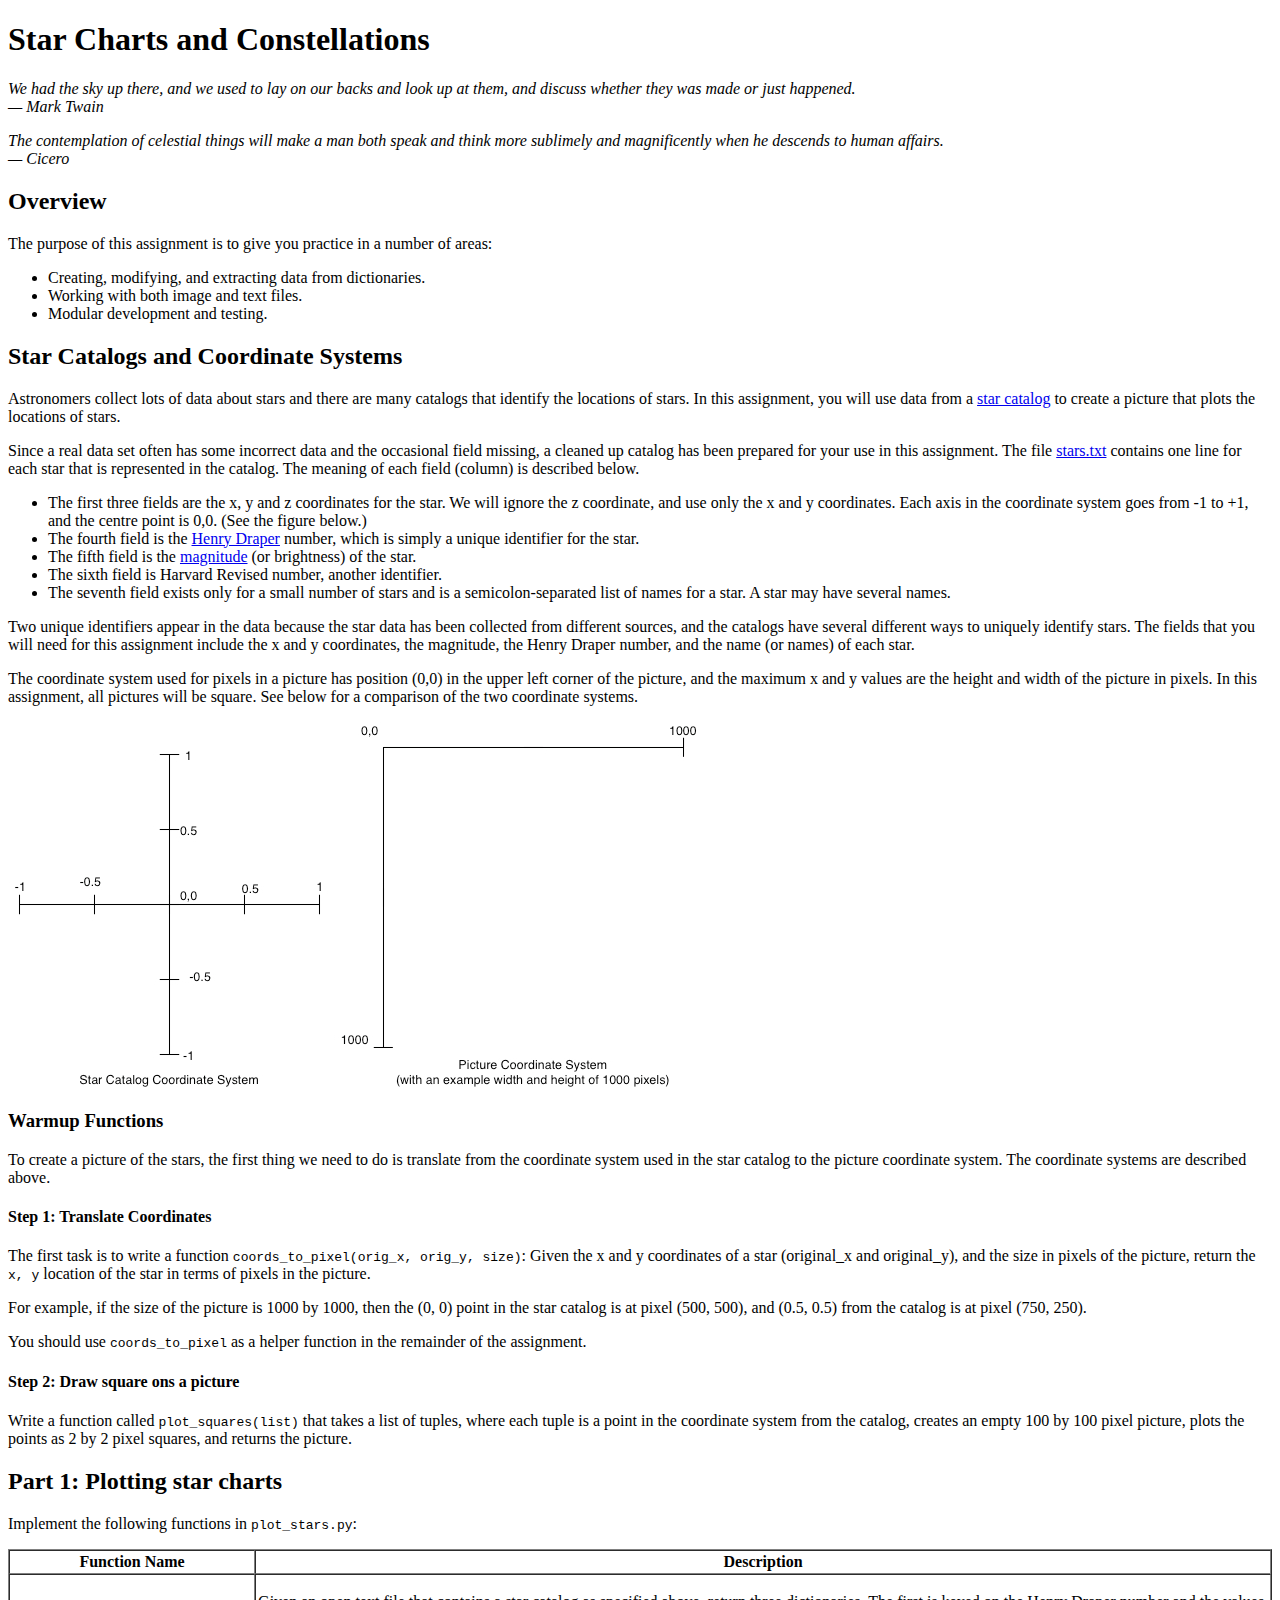
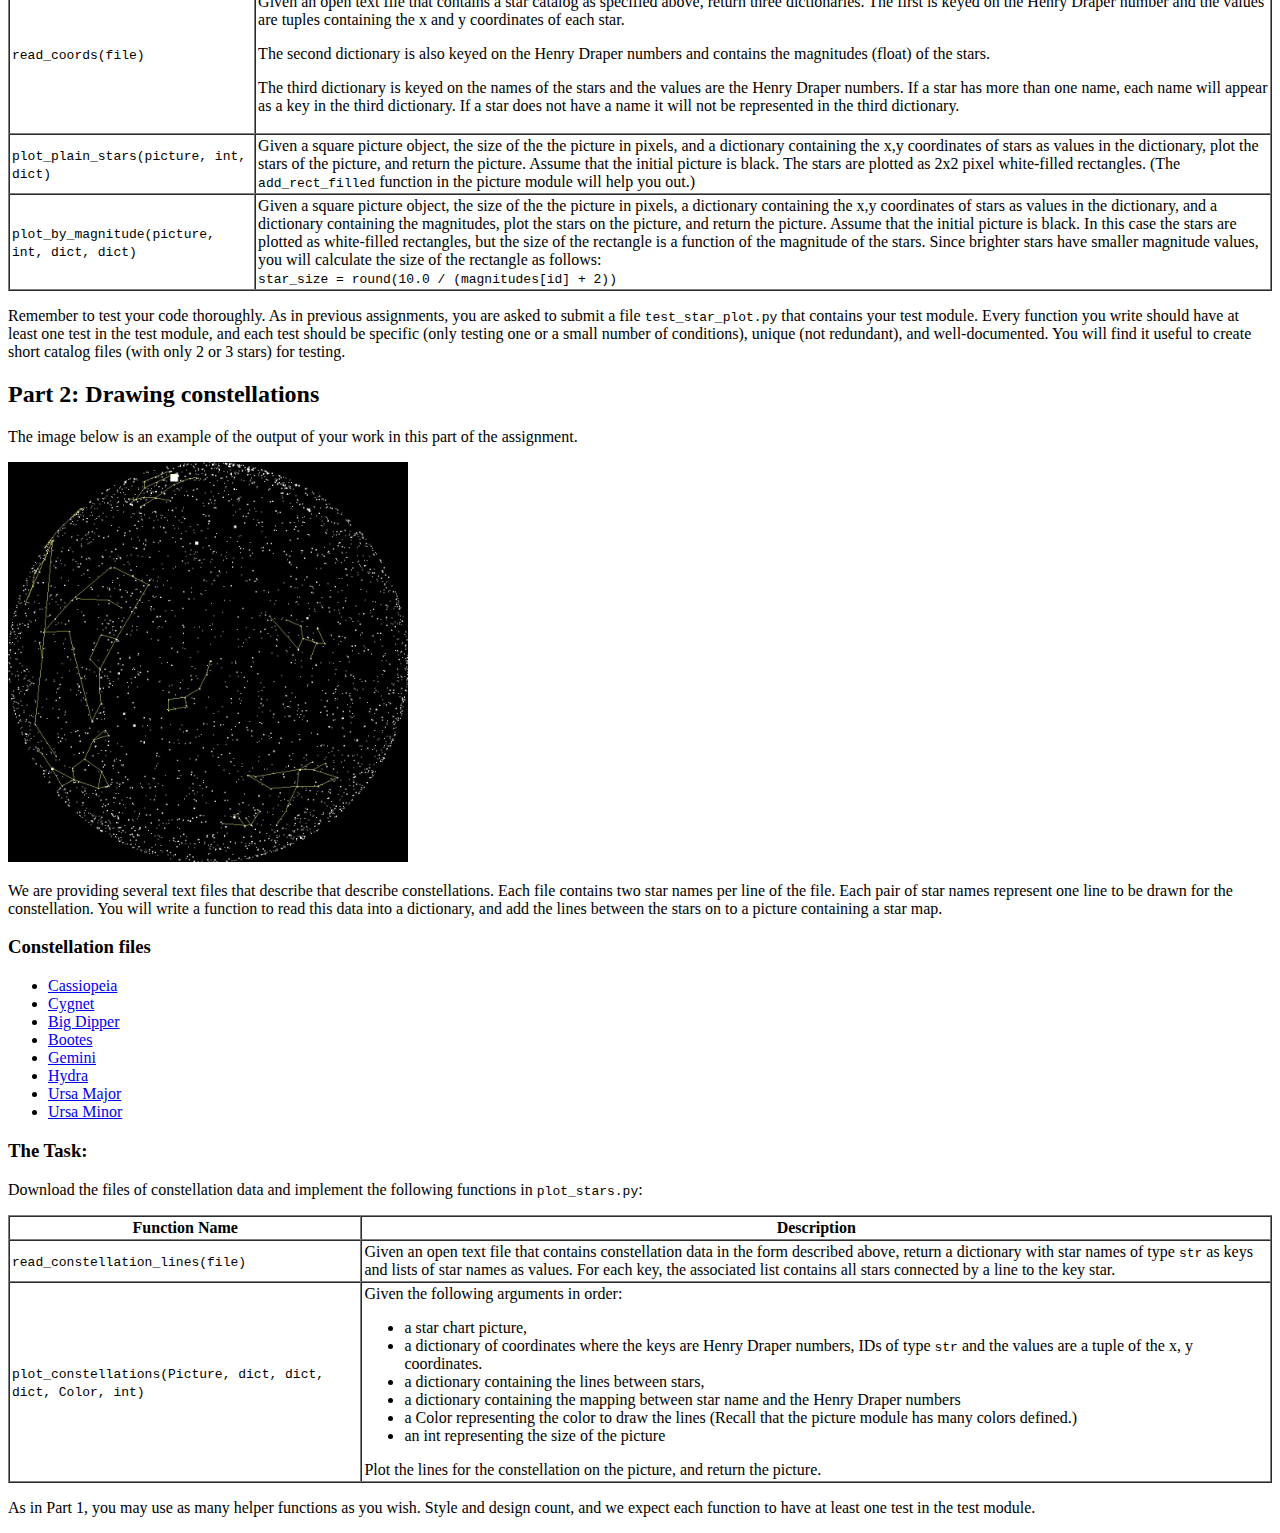
==== plot/starmap.html @ 65a3dcc2 "adds plot assignment" ====
<!--?xml version="1.0" encoding="UTF-8"?-->
<!DOCTYPE html PUBLIC "-//W3C//DTD XHTML 1.0 Strict//EN" "http://www.w3.org/TR/xhtml1/DTD/xhtml1-strict.dtd">
<html xmlns="http://www.w3.org/1999/xhtml" xml:lang="en" lang="en"><head>
    <meta http-equiv="Content-Type" content="text/html; charset=UTF-8">
    <link rel="stylesheet" href="starmap_files/styles.html" type="text/css">
    <title>
      Star Charts and Constellations
    </title>
  </head>
  
  <body>
      <h1>Star Charts and Constellations</h1>

   <p><i>We had the sky up there, and we used to lay on our backs and look up
   at them, and discuss whether they was made or just happened. <br>— Mark
   Twain</i></p>

   <p><i> The contemplation of celestial things will make a man both speak
   and think more sublimely and magnificently when he descends to human
   affairs. <br>— Cicero</i></p>

    <h2>Overview</h2>
    <p>
      The purpose of this assignment is to give you practice in a
      number of areas:
    </p>
    <ul>
      <li>
        Creating, modifying, and extracting data from dictionaries.
      </li>
      <li>
        Working with both image and text files.
      </li>
      <li>
        Modular development and testing.
      </li>      
    </ul>
    
    <h2>Star Catalogs and Coordinate Systems</h2>

    <p> Astronomers collect lots of data about stars and there are many
    catalogs that identify the locations of stars. In this assignment, you
    will use data from a <a href="http://webviz.u-strasbg.fr/viz-bin/VizieR">star catalog</a> to
    create a picture that plots the locations of stars. </p>

	 <p> Since a real data set often has some incorrect data and the
     occasional field missing, a cleaned up catalog has been prepared for your
     use in this assignment. The file <a href="http://nifty.stanford.edu/2009/reid-starmap/stars.txt">stars.txt</a> contains one line for each
     star that is represented in the catalog. The meaning of each field
     (column) is described below.</p>

	 <ul> 

		<li>The first three fields are the x, y and z coordinates for the
        star. We will ignore the z coordinate, and use only the x and y
        coordinates. Each axis in the coordinate system goes from -1 to +1,
        and the centre point is 0,0. (See the figure below.)</li>

	    <li>The fourth field is the <a href="http://en.wikipedia.org/wiki/Henry_Draper_catalogue"> Henry
        Draper</a> number, which is simply a unique identifier for the
        star.</li>

	    <li>The fifth field is the <a href="http://en.wikipedia.org/wiki/Apparent_magnitude"> magnitude</a>
        (or brightness) of the star.</li>

	 <li>The sixth field is Harvard Revised number, another identifier. </li>

	 <li>The seventh field exists only for a small number of stars and is a
     semicolon-separated list of names for a star. A star may have several
     names.</li>

	</ul>

 <p>Two unique identifiers appear in the data because the star data has been
collected from different sources, and the catalogs have several different ways
to uniquely identify stars. The fields that you will need for this assignment
include the x and y coordinates, the magnitude, the Henry Draper number, and
the name (or names) of each star.</p>

<p>The coordinate system used for pixels in a picture has position (0,0) in
the upper left corner of the picture, and the maximum x and y values are the
height and width of the picture in pixels. In this assignment, all pictures
will be square. See below for a comparison of the two coordinate systems. </p>

 <img alt="Coordinate system centered on (0,0)" src="starmap_files/coord-system.jpg"> <img alt="Coordinate system with (0,0) in upper left corner" src="starmap_files/coord-system2.jpg">


	<h3>Warmup Functions</h3>


 <p>To create a picture of the stars, the first thing we need to do is
translate from the coordinate system used in the star catalog to the picture
coordinate system. The coordinate systems are described above.</p>

<h4>Step 1: Translate Coordinates</h4>

<p>The first task is to write a function <code>coords_to_pixel(orig_x, orig_y,
size)</code>: Given the x and y coordinates of a star (original_x and
original_y), and the size in pixels of the picture, return the <code>x,
y</code> location of the star in terms of pixels in the picture.</p>

<p>For example, if the size of the picture is 1000 by 1000, then the (0, 0)
point in the star catalog is at pixel (500, 500), and (0.5, 0.5) from the
catalog is at pixel (750, 250).</p>

<p>You should use <code>coords_to_pixel</code> as a helper function in the
remainder of the assignment.</p>

<h4>Step 2: Draw square ons a picture</h4>

<p>Write a function called <code>plot_squares(list)</code> that takes a list
of tuples, where each tuple is a point in the coordinate system from the
catalog, creates an empty 100 by 100 pixel picture, plots the points as 2 by 2
pixel squares, and returns the picture.</p>

<p></p>

 <h2>Part 1: Plotting star charts</h2>


    <p>
      Implement the following functions in <code>plot_stars.py</code>:
    </p>
    
    <table cellpadding="2" cellspacing="0" width="100%" border="1">
      <colgroup><col width="67*">
        <col width="189*">
          </colgroup><tbody><tr>
            <th>Function Name</th>
            <th>Description</th>
          </tr>
          <tr>
            <td>
              <code>read_coords(file)</code>
            </td>
            <td>
              <p>
                Given an open text file that contains a star catalog as 
				specified above, return three dictionaries.  The first is 
				keyed on the Henry Draper number and the values are tuples 
				containing the x and y coordinates of each star.  
			 </p>
			<p> The second 
				dictionary is also keyed on the Henry Draper numbers and 
				contains the magnitudes (<cod>float) of the stars.
			</cod></p>

			<p> The third dictionary is keyed on the names of the stars and
            the values are the Henry Draper numbers. If a star has more than
            one name, each name will appear as a key in the third dictionary.
            If a star does not have a name it will not be represented in the
            third dictionary. </p>


            </td>
          </tr>

		<tr>
			<td><code>plot_plain_stars(picture, int, dict)</code></td>

			<td> Given a square picture object, the size of the the picture in
            pixels, and a dictionary containing the x,y coordinates of stars
            as values in the dictionary, plot the stars of the picture, and
            return the picture. Assume that the initial picture is black. The
            stars are plotted as 2x2 pixel white-filled rectangles. (The
            <code>add_rect_filled</code> function in the picture module will
            help you out.) </td>

		</tr>
		<tr>
			<td><code>plot_by_magnitude(picture, int, dict, dict)</code></td>

			<td> Given a square picture object, the size of the the picture in
            pixels, a dictionary containing the x,y coordinates of stars as
            values in the dictionary, and a dictionary containing the
            magnitudes, plot the stars on the picture, and return the picture.
            Assume that the initial picture is black. In this case the stars
            are plotted as white-filled rectangles, but the size of the
            rectangle is a function of the magnitude of the stars. Since
            brighter stars have smaller magnitude values, you will calculate
            the size of the rectangle as follows: <br> <code>star_size =
            round(10.0 / (magnitudes[id] + 2))</code> </td>

		</tr>
    </tbody></table>
    
    
    <p>
      Remember to test your code thoroughly.  As in previous assignments, you
      are asked to submit a file <code>test_star_plot.py</code>
      that contains your test module.
      Every function you write should have at least one test in the
      test module, and each test should be specific (only testing one
      or a small number of conditions), unique (not redundant), and
      well-documented.  You will find it useful to create short catalog 
      files (with only 2 or 3 stars) for testing.
    </p>
    
    <h2>Part 2: Drawing constellations</h2>

    <p> The image below is an example of the output of your work in this part
    of the assignment. </p>

    <p> <img alt="Star map with several constellations drawn on
    it" src="starmap_files/starchart.jpg" width="400"> </p>

        <p> We are providing several text files that describe that describe
        constellations. Each file contains two star names per line of the
        file. Each pair of star names represent one line to be drawn for the
        constellation. You will write a function to read this data into a
        dictionary, and add the lines between the stars on to a picture
        containing a star map.

    </p>

	<h3>Constellation files</h3>

	<ul>
		<li><a href="http://nifty.stanford.edu/2009/reid-starmap/constellations/Cas_lines.txt">Cassiopeia</a></li>
		<li><a href="http://nifty.stanford.edu/2009/reid-starmap/constellations/Cyg_lines.txt">Cygnet</a></li>
		<li><a href="http://nifty.stanford.edu/2009/reid-starmap/constellations/BigDipper_lines.txt">Big Dipper</a></li>
		<li><a href="http://nifty.stanford.edu/2009/reid-starmap/constellations/Bootes_lines.txt">Bootes</a></li>
		<li><a href="http://nifty.stanford.edu/2009/reid-starmap/constellations/Gemini_lines.txt">Gemini</a></li>
		<li><a href="http://nifty.stanford.edu/2009/reid-starmap/constellations/Hydra_lines.txt">Hydra</a></li>
		<li><a href="http://nifty.stanford.edu/2009/reid-starmap/constellations/UrsaMajor_lines.txt">Ursa Major</a></li>
		<li><a href="http://nifty.stanford.edu/2009/reid-starmap/constellations/UrsaMinor_lines.txt">Ursa Minor</a></li>
	</ul>
    
    <h3>The Task:</h3>

    <p> Download the files of constellation data and implement the following
    functions in <code>plot_stars.py</code>:

    </p>
    
    <table cellpadding="2" cellspacing="0" width="100%" border="1">
      <colgroup><col width="67*">
        <col width="189*">
          </colgroup><tbody><tr>
            <th>Function Name</th>
            <th>Description</th>
          </tr>
          <tr>
            <td>
              <code>read_constellation_lines(file)</code>
            </td>

            <td> Given an open text file that contains constellation data in
            the form described above, return a dictionary with star names of
            type <code>str</code> as keys and lists of star names as values.
            For each key, the associated list contains all stars connected
            by a line to the key star. </td>

          </tr>
          <tr>
            <td>
              <code>plot_constellations(Picture, dict, dict, dict, Color, int)</code>
            </td>
            <td>
              Given the following arguments in order:
				<ul>
					<li> a star chart picture, </li>
					<li> a dictionary of coordinates where the keys are Henry Draper 
						numbers, IDs of type <code>str</code> and the
              			values are a tuple of the x, y coordinates.
					</li>
					<li> a dictionary containing the lines between stars, </li>
					<li>a dictionary containing the mapping between star name and 
						the Henry Draper numbers</li>
					<li> a Color representing the color to draw the lines  (Recall that the picture module has many colors defined.)
						</li>
					<li> an int representing the size of the picture <p></p>
				</li></ul>
				
				Plot the lines for the constellation on the picture, and return the picture.
            </td>
          </tr>
    </tbody></table>

    
    <p>
      As in Part 1, you may use as many helper functions as you wish.
      Style and design count, and we expect each function to have at
      least one test in the test module.
    </p>
    

  

    
</body></html>
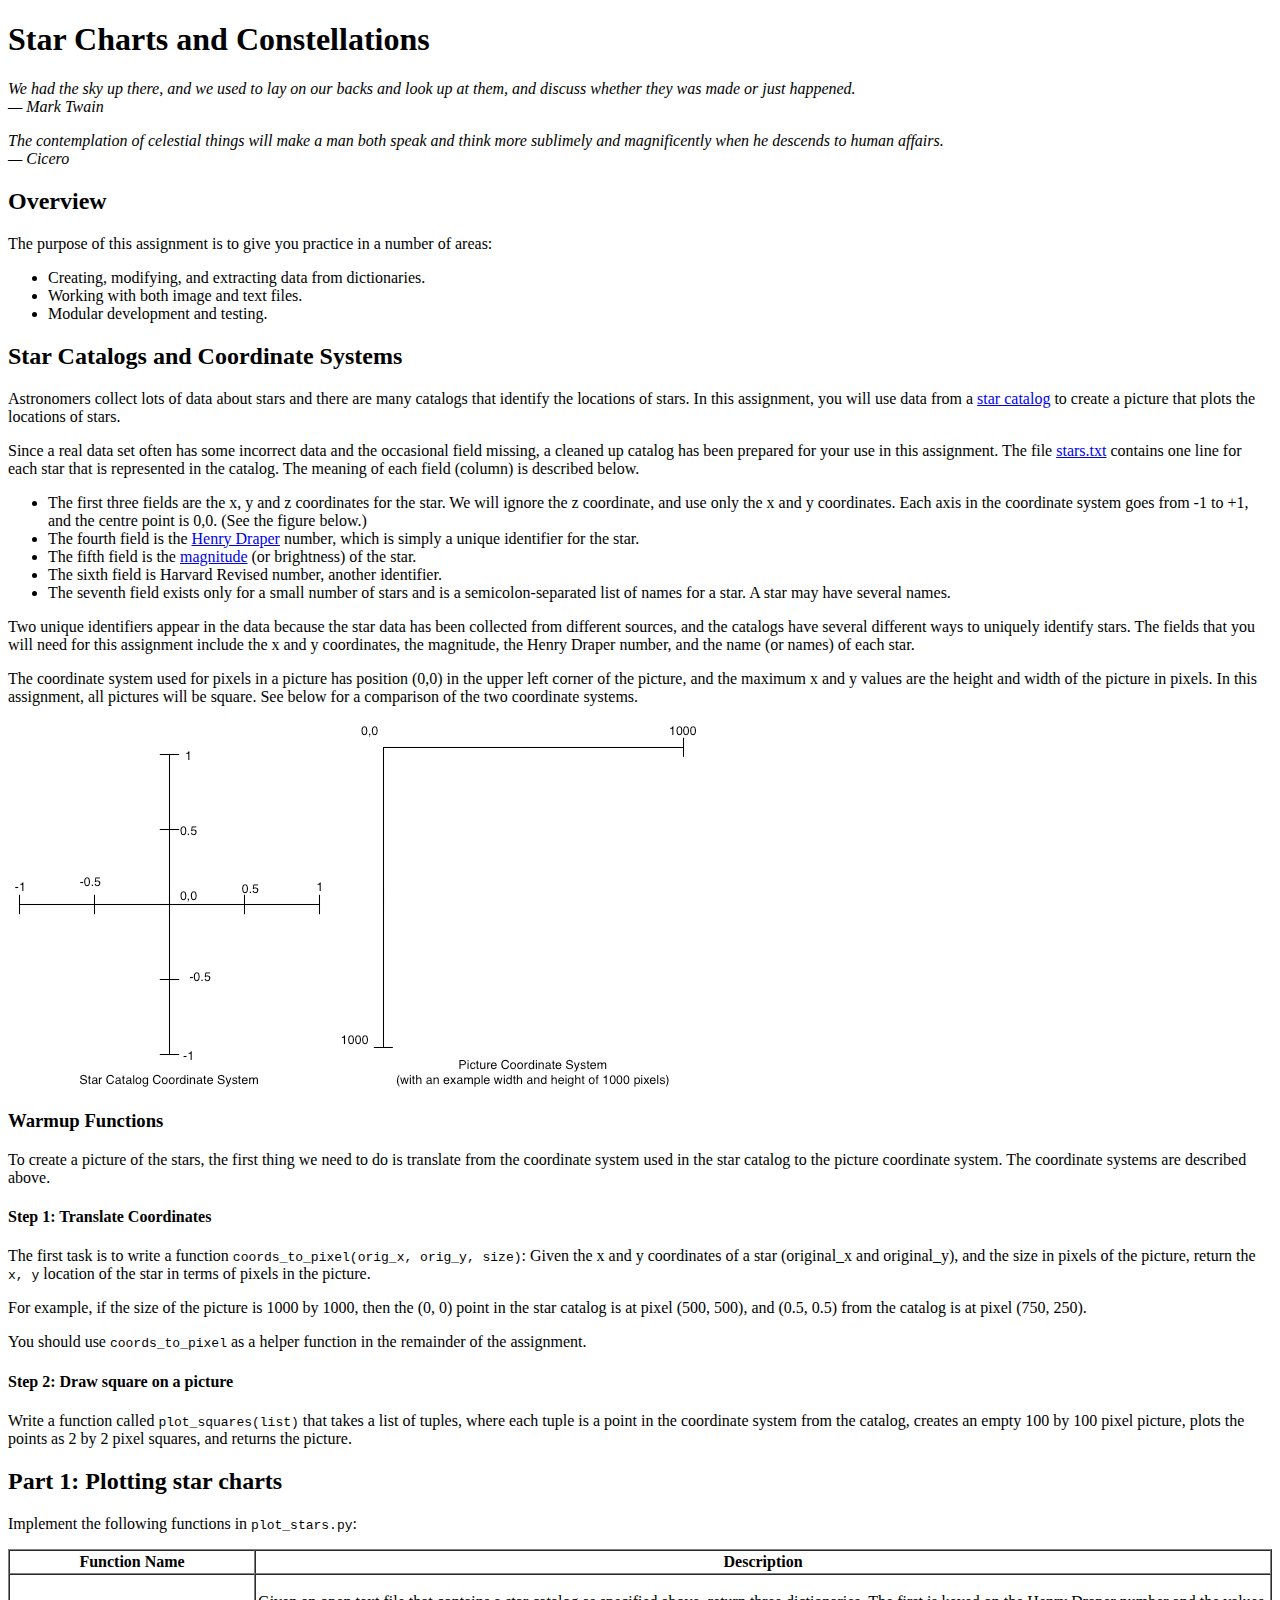
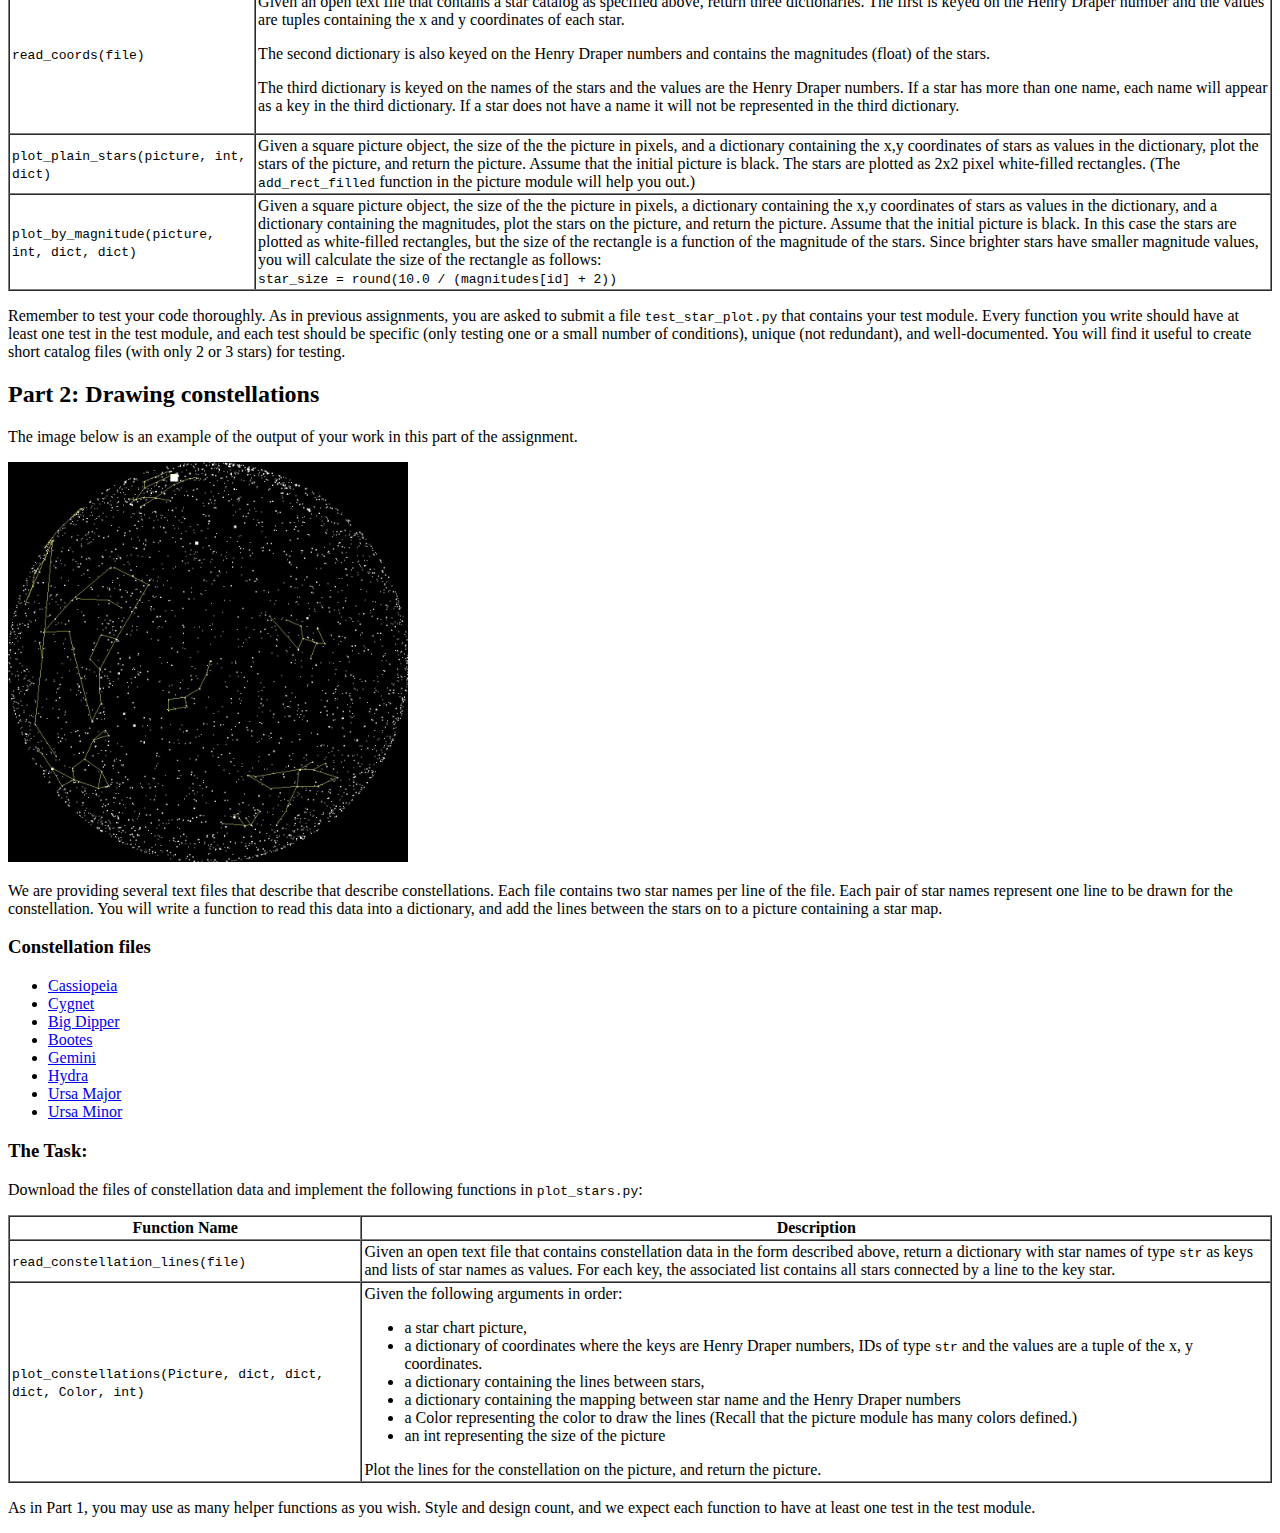
==== commit 7fa7219d: "fixes typo in starmap assignment" ====
--- a/plot/starmap.html
+++ b/plot/starmap.html
@@ -106,7 +106,7 @@
 <p>You should use <code>coords_to_pixel</code> as a helper function in the
 remainder of the assignment.</p>
 
-<h4>Step 2: Draw square ons a picture</h4>
+<h4>Step 2: Draw square on a picture</h4>
 
 <p>Write a function called <code>plot_squares(list)</code> that takes a list
 of tuples, where each tuple is a point in the coordinate system from the
@@ -288,4 +288,4 @@
   
 
     
-</body></html>+</body></html>
